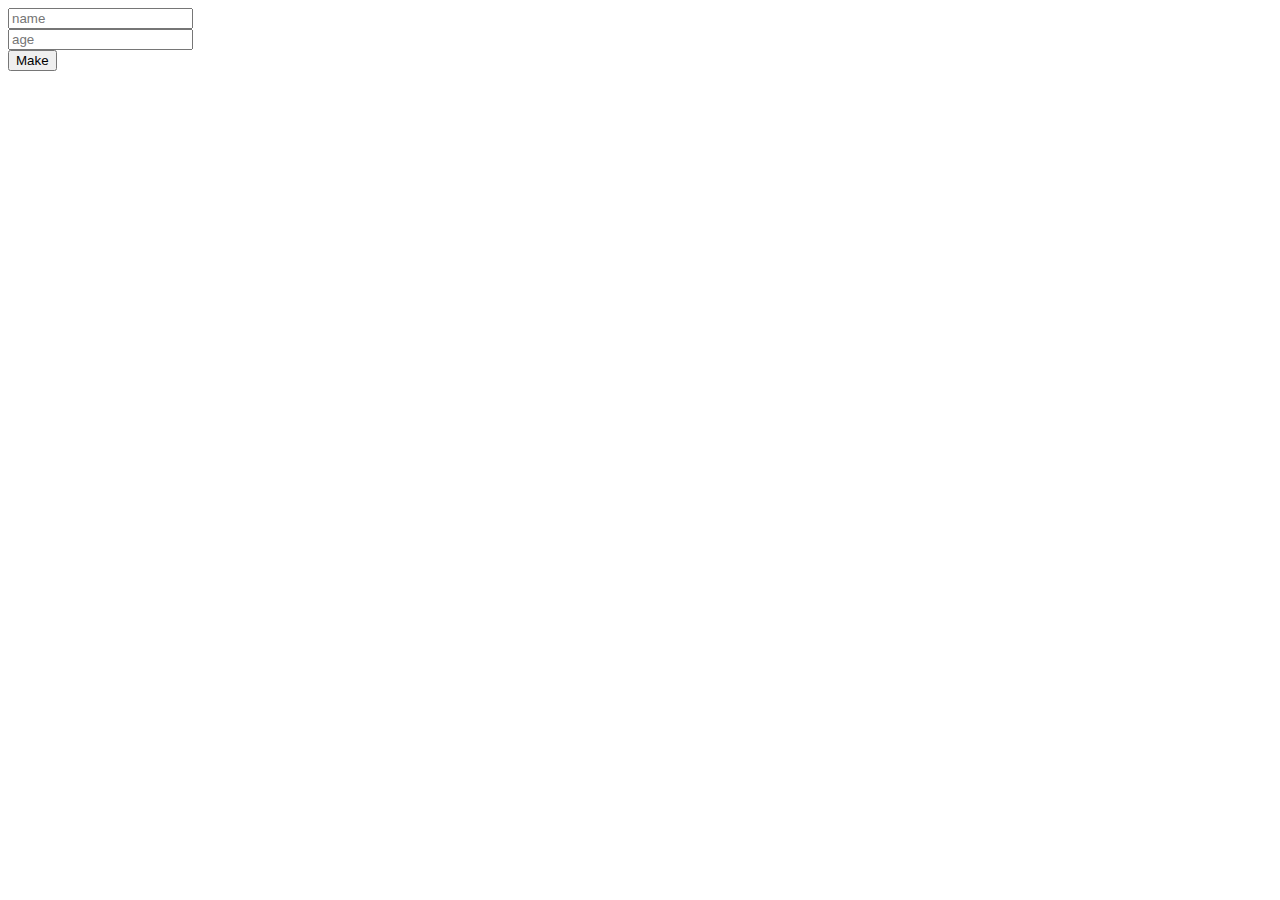
==== Index.html @ 2a5fe675 "PRACTICE!" ====
<!DOCTYPE html>
<html>
<head>
<script src="https://ajax.googleapis.com/ajax/libs/jquery/3.3.1/jquery.min.js"></script>
<styles src="styles.css"></styles>
<script src="script.js"></script>
<head/>
<body>
</form>


<body>
  <input type="text" placeholder="name" id="input1"></input><br>
  <input type="text" placeholder="age" id="input2"></input><br>

  <button id="make">Make</button>
  <p>

  </p>
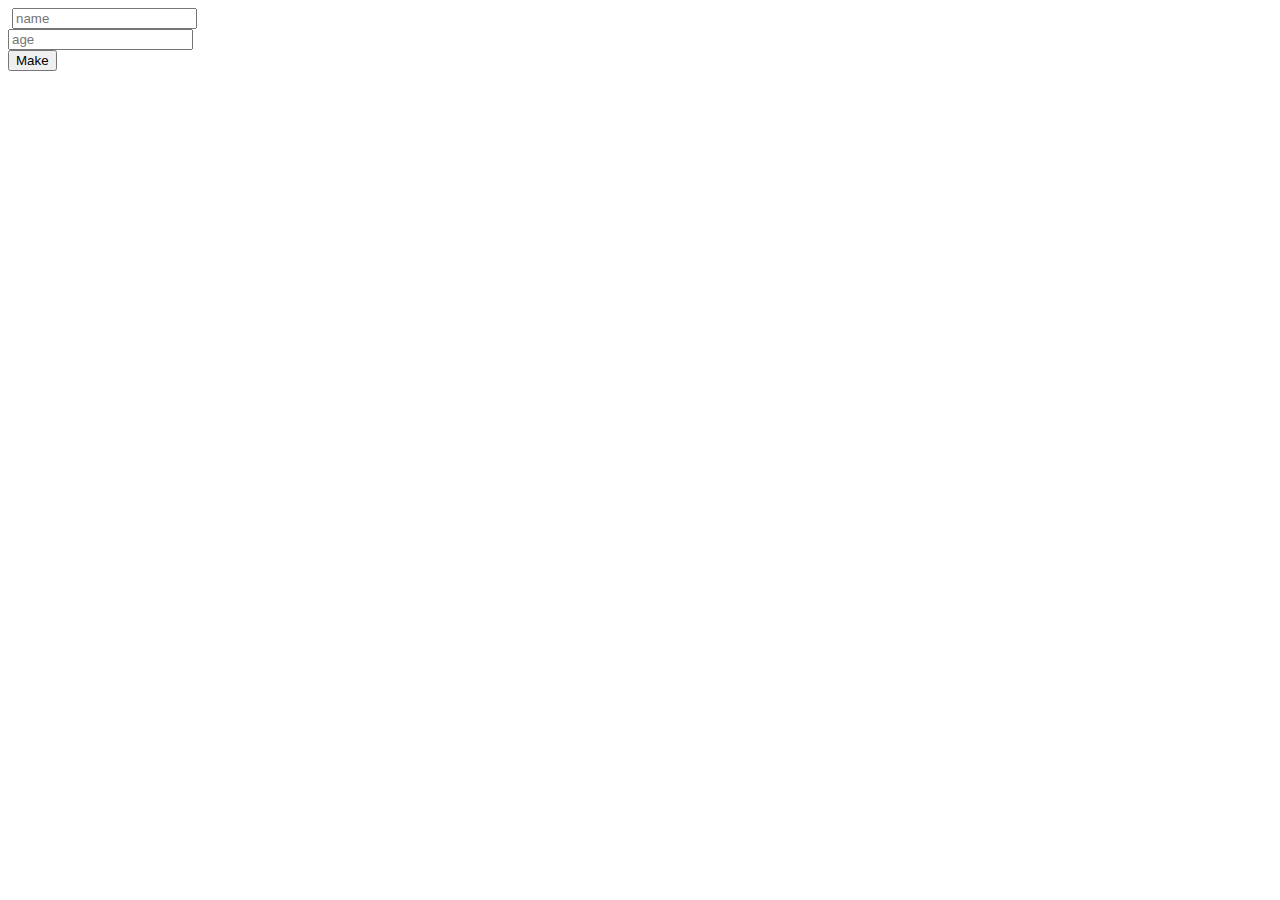
==== commit 05aa1c59: "hard stuff" ====
--- a/Index.html
+++ b/Index.html
@@ -4,14 +4,15 @@
 <html>
 <head>
 <script src="https://ajax.googleapis.com/ajax/libs/jquery/3.3.1/jquery.min.js"></script>
-<styles src="styles.css"></styles>
+<link rel="stylesheet" href="/Users/roobadi/Desktop/github/JS01Anaiya/styles.css"
 <script src="script.js"></script>
 <head/>
 <body>
 </form>
 
+<body>
+  <img src="http://funnyminionsmemes.com/wp-content/uploads/2016/03/Top-30-Hilarious-Minions-Jokes-26-Hilarious-Minions-Memes-500x521.jpg" alt="">
 
-<body>
   <input type="text" placeholder="name" id="input1"></input><br>
   <input type="text" placeholder="age" id="input2"></input><br>
 
@@ -19,3 +20,4 @@
   <p>
 
   </p>
+  <body/>
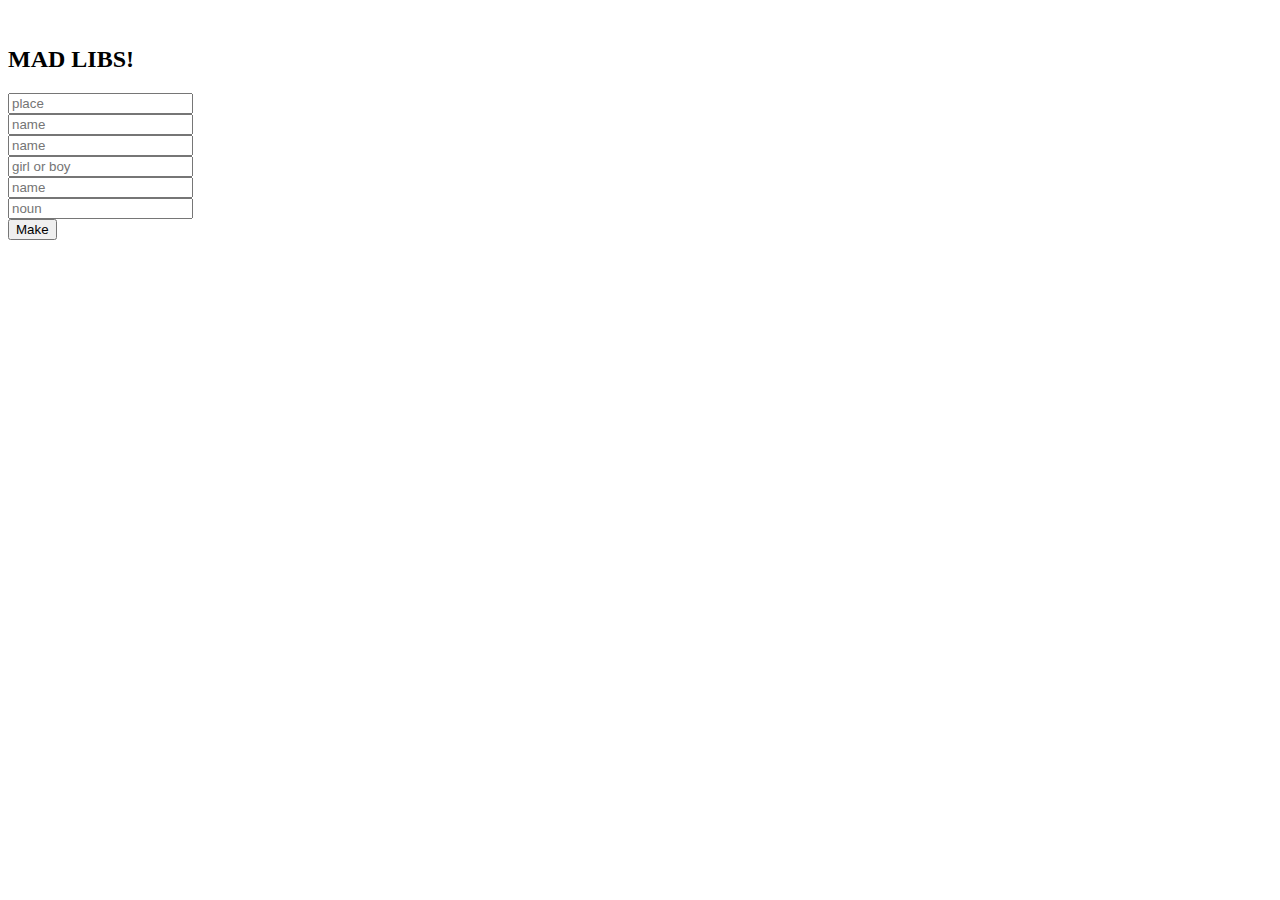
==== commit e2ac09cc: "link is not working!" ====
--- a/Index.html
+++ b/Index.html
@@ -5,18 +5,27 @@
 <head>
 <script src="https://ajax.googleapis.com/ajax/libs/jquery/3.3.1/jquery.min.js"></script>
 <link rel="stylesheet" href="/Users/roobadi/Desktop/github/JS01Anaiya/styles.css"
+<link rel="scriptpage" href="/Users/roobadi/Desktop/github/JS021/scripts.js"
 <script src="script.js"></script>
-<head/>
-<body>
 </form>
 
 <body>
   <img src="http://funnyminionsmemes.com/wp-content/uploads/2016/03/Top-30-Hilarious-Minions-Jokes-26-Hilarious-Minions-Memes-500x521.jpg" alt="">
 
-  <input type="text" placeholder="name" id="input1"></input><br>
-  <input type="text" placeholder="age" id="input2"></input><br>
+  <h2>MAD LIBS! </h2>
 
-  <button id="make">Make</button>
+  <body>
+    <input type="text" placeholder="place" id="input3"></input><br>
+    <input type="text" placeholder="name" id="input5"></input><br>
+    <input type="text" placeholder="name " id="input4"></input><br>
+    <input type="text" placeholder="girl or boy" id="input1"></input><br>
+    <input type="text" placeholder="name" id="input2"></input><br>
+    <input type="text" placeholder="noun" id="input6"></input><br>
+
+    <button id="make">Make</button>
+    <p>
+
+    </p>
   <p>
 
   </p>
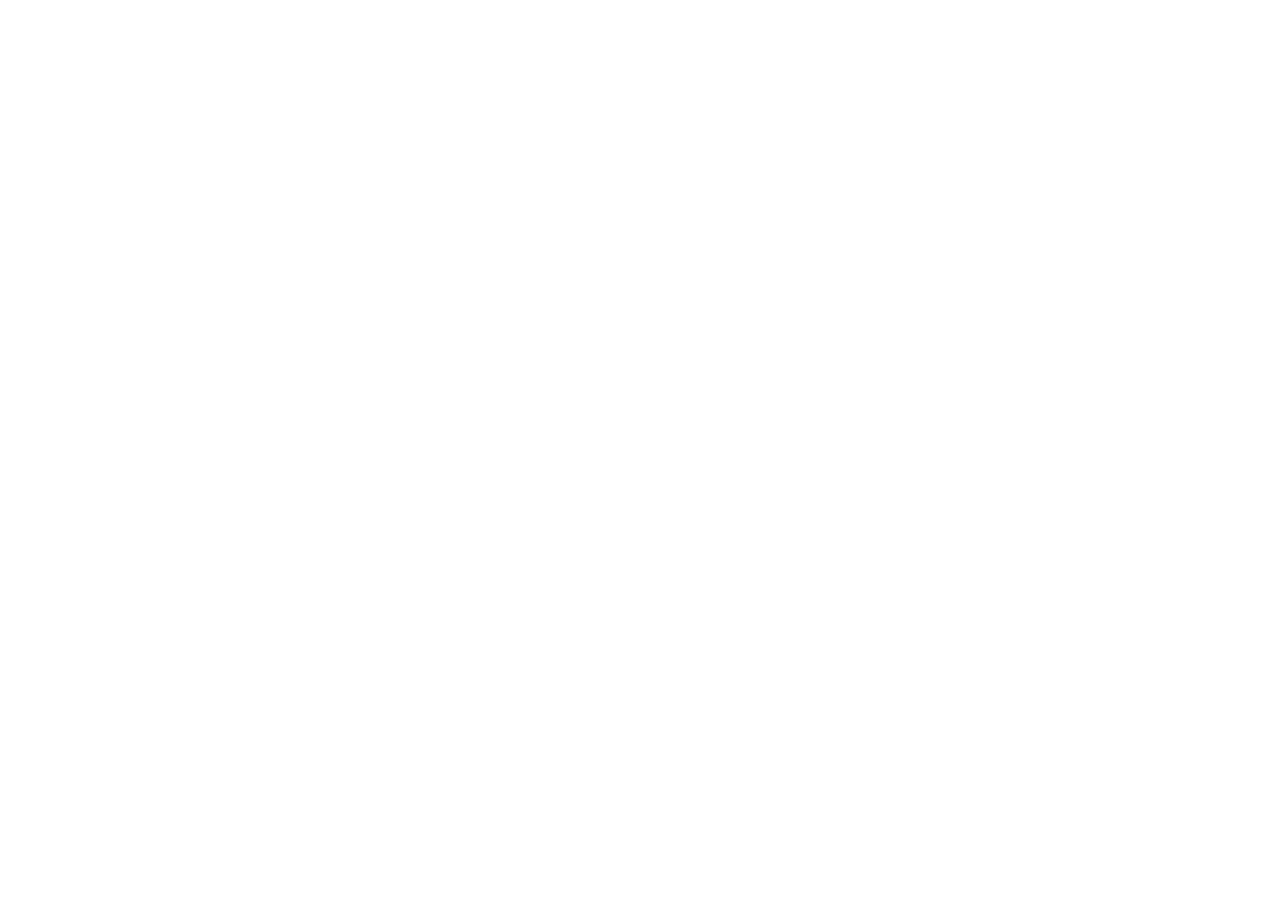
==== commit cb7c30dc: "suff" ====
--- a/Index.html
+++ b/Index.html
@@ -4,29 +4,70 @@
 <html>
 <head>
 <script src="https://ajax.googleapis.com/ajax/libs/jquery/3.3.1/jquery.min.js"></script>
-<link rel="stylesheet" href="/Users/roobadi/Desktop/github/JS01Anaiya/styles.css"
-<link rel="scriptpage" href="/Users/roobadi/Desktop/github/JS021/scripts.js"
-<script src="script.js"></script>
+<script>
+
+$("button").click(function()) => {
+
+   let name = $("#input1").val();
+   $("p").append(`${name} is `);
+
+
+
+});
+
+$("button").click(function()) => {
+
+   let name = $("#input2").val();
+   $("p").append(`${name}years old `);
+
+
+});
+
+function multiNumbers(x,y){
+
+return(x*y)
+}
+let x= 2
+let y=1
+let z= 0
+z=multiNumbers(x,y)
+<script/>
+<styles>
+h1 {
+    color: yellow;
+    font-family: verdana;
+    font-size: 500%;
+    border:  solid red;
+    outline: dotted green;
+}
+
+image {
+  size: 300%
+}
+<styles/>
 </form>
 
 <body>
   <img src="http://funnyminionsmemes.com/wp-content/uploads/2016/03/Top-30-Hilarious-Minions-Jokes-26-Hilarious-Minions-Memes-500x521.jpg" alt="">
 
-  <h2>MAD LIBS! </h2>
 
   <body>
-    <input type="text" placeholder="place" id="input3"></input><br>
-    <input type="text" placeholder="name" id="input5"></input><br>
-    <input type="text" placeholder="name " id="input4"></input><br>
-    <input type="text" placeholder="girl or boy" id="input1"></input><br>
-    <input type="text" placeholder="name" id="input2"></input><br>
-    <input type="text" placeholder="noun" id="input6"></input><br>
+
+    <input type="text" placeholder="age" id="input2"></input><br>
+    <input type="text" placeholder="name" id="input1"></input><br>
+
 
     <button id="make">Make</button>
+
+
+    <input type="text" placeholder="number of pizza" id="input1"></input><br>
+    <input type="text" placeholder="price per pizza" id="input2"></input><br>
+
+
+    <button id="make">calculate</button>
+
     <p>
 
     </p>
-  <p>
 
-  </p>
   <body/>
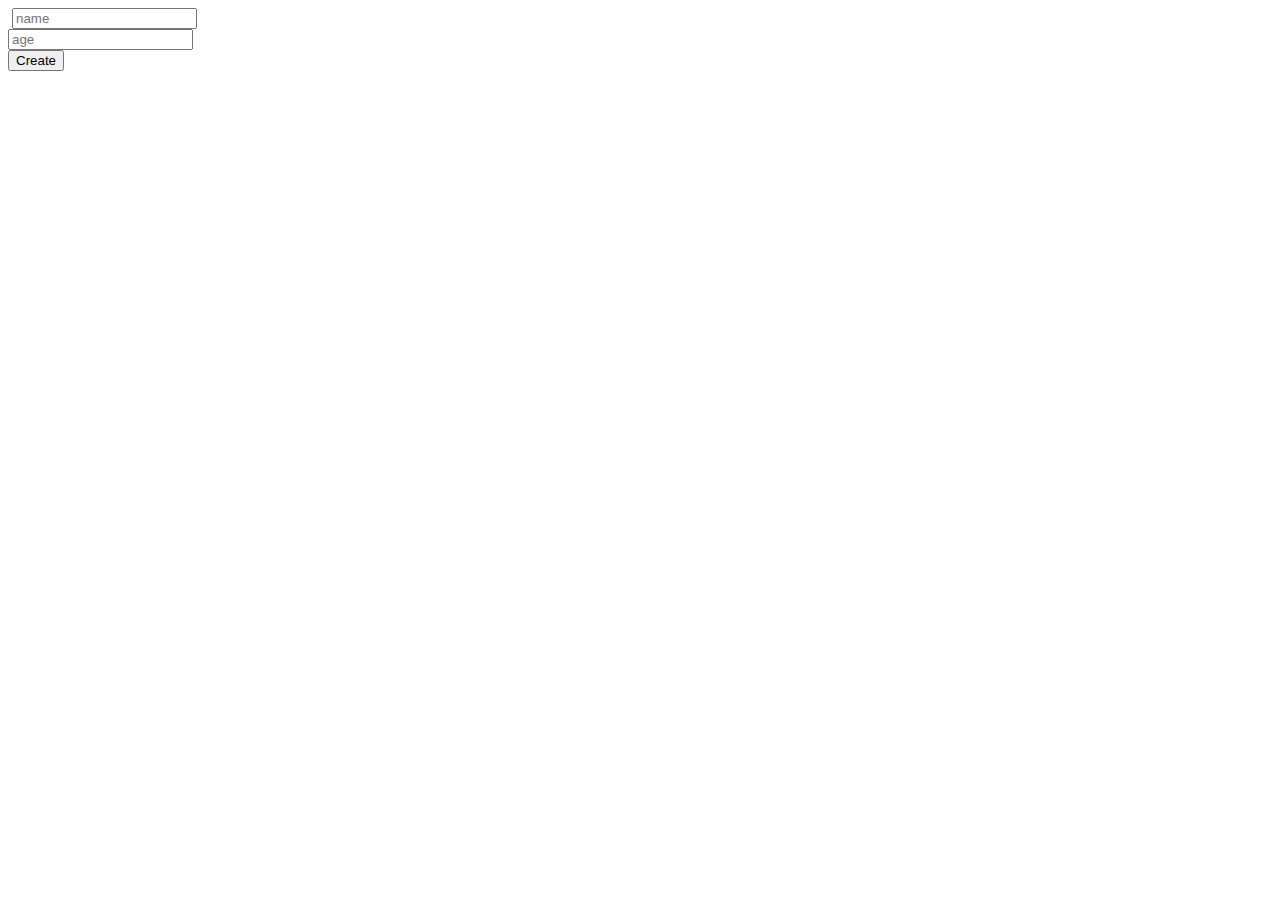
==== commit cf7e4075: "yay and hmmm" ====
--- a/Index.html
+++ b/Index.html
@@ -3,71 +3,33 @@
 <!DOCTYPE html>
 <html>
 <head>
-<script src="https://ajax.googleapis.com/ajax/libs/jquery/3.3.1/jquery.min.js"></script>
-<script>
-
-$("button").click(function()) => {
-
-   let name = $("#input1").val();
-   $("p").append(`${name} is `);
-
-
-
-});
-
-$("button").click(function()) => {
-
-   let name = $("#input2").val();
-   $("p").append(`${name}years old `);
-
-
-});
-
-function multiNumbers(x,y){
-
-return(x*y)
-}
-let x= 2
-let y=1
-let z= 0
-z=multiNumbers(x,y)
-<script/>
-<styles>
-h1 {
-    color: yellow;
-    font-family: verdana;
-    font-size: 500%;
-    border:  solid red;
-    outline: dotted green;
-}
-
-image {
-  size: 300%
-}
-<styles/>
-</form>
+  <script src="https://ajax.googleapis.com/ajax/libs/jquery/3.3.1/jquery.min.js"></script>
+  <link rel="stylesheet" href="/Users/roobadi/Desktop/github/JS01Anaiya/styles.css">
+  <script src="/Users/roobadi/Desktop/github/JSO21/script.js"></script>
+</head>
 
 <body>
   <img src="http://funnyminionsmemes.com/wp-content/uploads/2016/03/Top-30-Hilarious-Minions-Jokes-26-Hilarious-Minions-Memes-500x521.jpg" alt="">
 
 
-  <body>
-
-    <input type="text" placeholder="age" id="input2"></input><br>
-    <input type="text" placeholder="name" id="input1"></input><br>
+  <input type="text" placeholder="name" id="input1"></input><br>
+  <input type="text" placeholder="age" id="input2"></input><br>
 
 
-    <button id="make">Make</button>
+  <button id="make">Create</button>
 
 
-    <input type="text" placeholder="number of pizza" id="input1"></input><br>
-    <input type="text" placeholder="price per pizza" id="input2"></input><br>
+  <!--<input type="text" placeholder="number of pizza" id="input1"></input><br>
+  <input type="text" placeholder="price per pizza" id="input2"></input><br>
 
 
-    <button id="make">calculate</button>
+  <button id="make">calculate</button>
 
-    <p>
 
-    </p>
+-->
+  <p>
 
-  <body/>
+  </p>
+
+</body>
+</html>
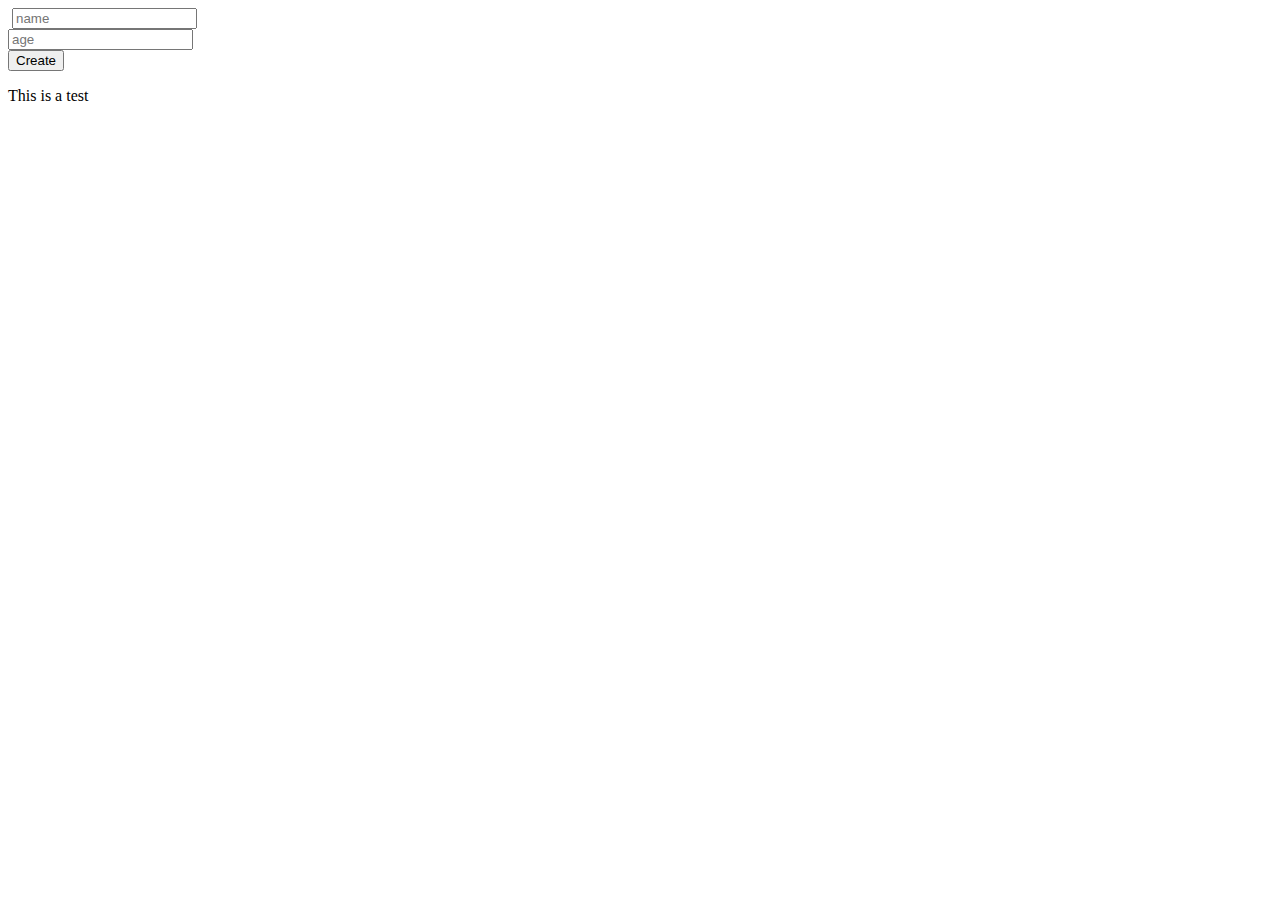
==== commit 3175d063: "JS code not being read upon click" ====
--- a/Index.html
+++ b/Index.html
@@ -4,8 +4,8 @@
 <html>
 <head>
   <script src="https://ajax.googleapis.com/ajax/libs/jquery/3.3.1/jquery.min.js"></script>
-  <link rel="stylesheet" href="/Users/roobadi/Desktop/github/JS01Anaiya/styles.css">
-  <script src="/Users/roobadi/Desktop/github/JSO21/script.js"></script>
+  <link rel="stylesheet" href="/Users/roobadi/Desktop/github/JSO21/styles.css">
+  <script src="/Users/roobadi/Desktop/github/JSO21/script-test.js"></script>
 </head>
 
 <body>
@@ -18,6 +18,9 @@
 
   <button id="make">Create</button>
 
+  <p>
+  This is a test
+  </p>
 
   <!--<input type="text" placeholder="number of pizza" id="input1"></input><br>
   <input type="text" placeholder="price per pizza" id="input2"></input><br>
@@ -27,9 +30,6 @@
 
 
 -->
-  <p>
-
-  </p>
 
 </body>
 </html>
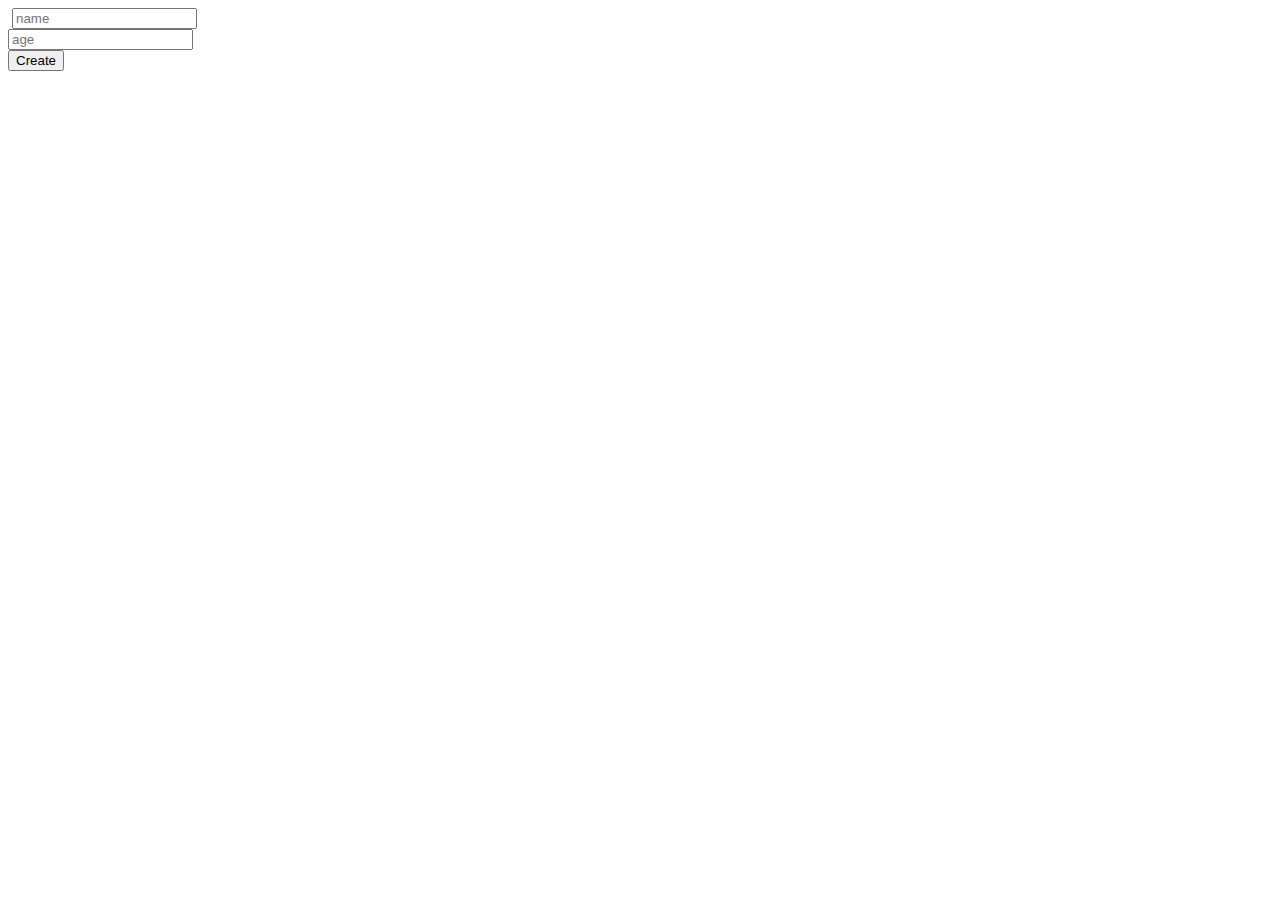
==== commit 5f9d19ed: "victory!" ====
--- a/Index.html
+++ b/Index.html
@@ -5,7 +5,7 @@
 <head>
   <script src="https://ajax.googleapis.com/ajax/libs/jquery/3.3.1/jquery.min.js"></script>
   <link rel="stylesheet" href="/Users/roobadi/Desktop/github/JSO21/styles.css">
-  <script src="/Users/roobadi/Desktop/github/JSO21/script-test.js"></script>
+  <script src="/Users/roobadi/Desktop/github/JSO21/script.js"></script>
 </head>
 
 <body>
@@ -19,7 +19,7 @@
   <button id="make">Create</button>
 
   <p>
-  This is a test
+
   </p>
 
   <!--<input type="text" placeholder="number of pizza" id="input1"></input><br>
